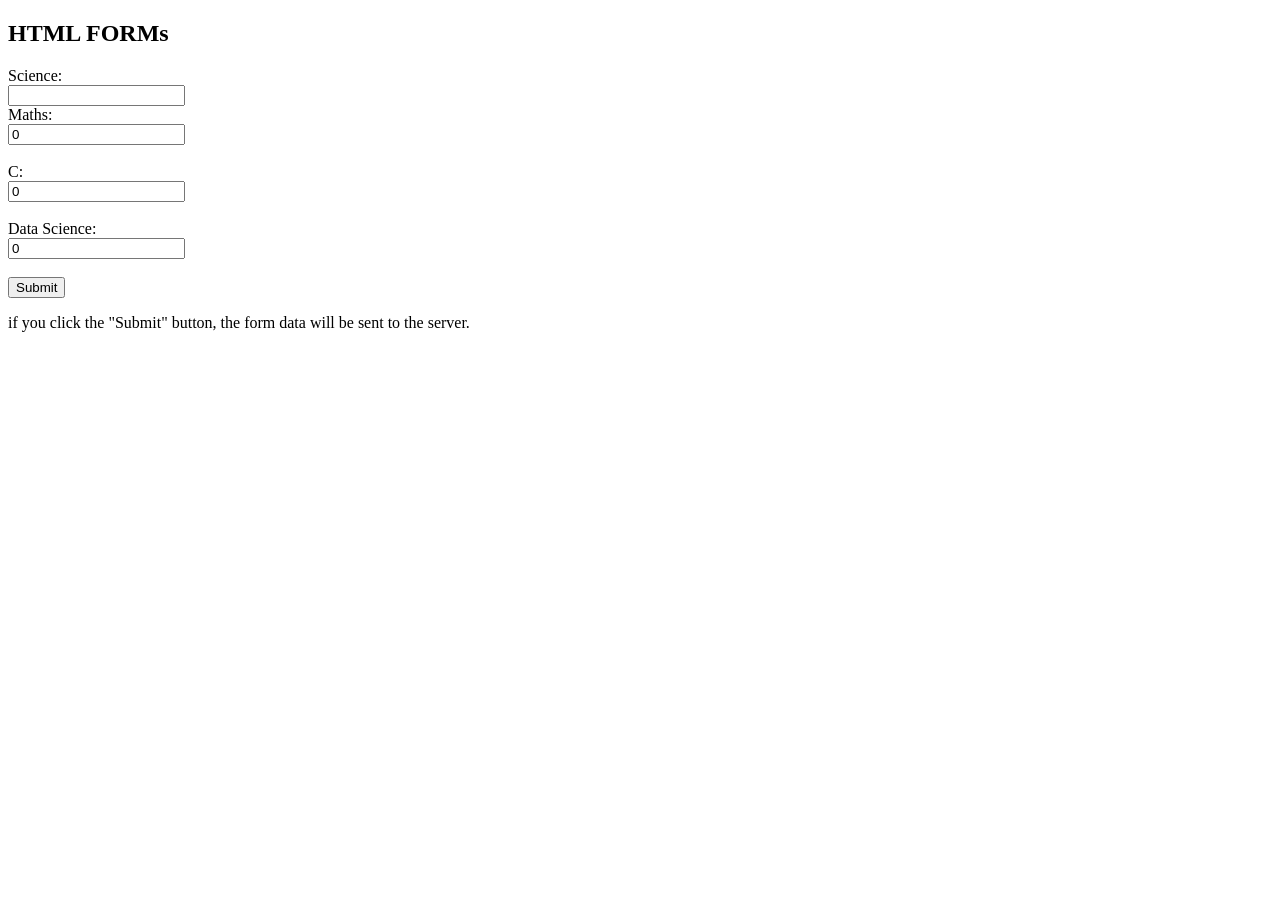
==== templates/index.html @ b4e78df3 "create new files" ====
<!DOCTYPE html>
<html>
<body>

<h2>HTML FORMs </h2>
<form action="/submit" method="post">
  <label for="scince">Science:</label><br>
  <input type="text" id="science" name="science"><br>
  <label for="maths">Maths:</label><br>
  <input type="text" id="maths" name="maths" value="0"><br><br>
  <label for="C ">C:</label><br>
  <input type="text" id="C" name="C" value="0"><br><br>
  <label for="datascince">Data Science:</label><br>
  <input type="text" id="datascience" name="datascience" value="0"><br><br>
  <input type="submit" value="Submit">

</form>
<p>if you click the "Submit" button, the form data will be sent to the server.</p>
</body>
</html>
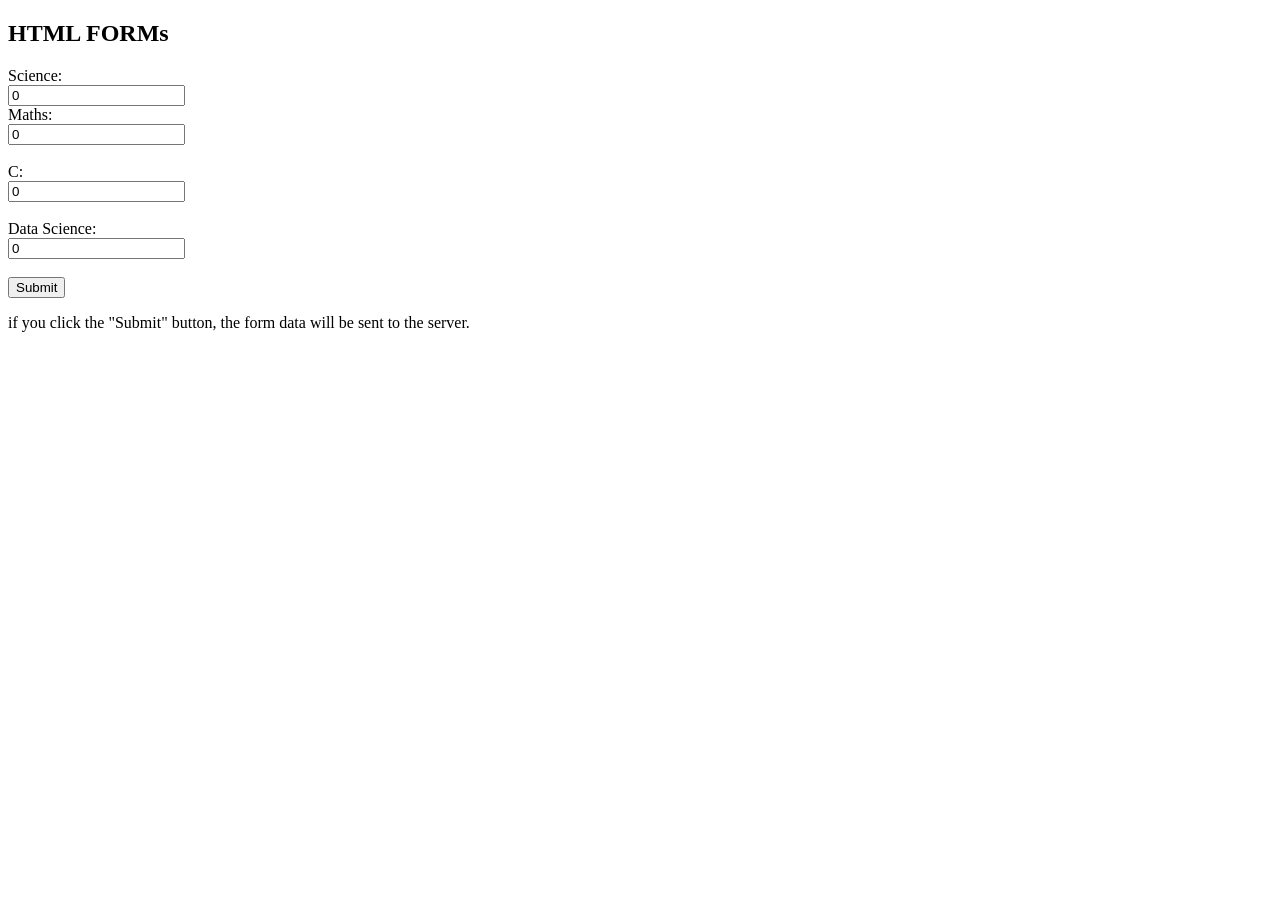
==== commit fe4bd76d: "update the html form" ====
--- a/templates/index.html
+++ b/templates/index.html
@@ -4,14 +4,14 @@
 
 <h2>HTML FORMs </h2>
 <form action="/submit" method="post">
-  <label for="scince">Science:</label><br>
-  <input type="text" id="science" name="science"><br>
-  <label for="maths">Maths:</label><br>
-  <input type="text" id="maths" name="maths" value="0"><br><br>
-  <label for="C ">C:</label><br>
+  <label for="science">Science:</label><br>
+  <input type="text" id="science" name="science" value="0"><br>
+  <label for="math">Maths:</label><br>
+  <input type="text" id="math" name="math" value="0"><br><br>
+  <label for="C">C:</label><br>
   <input type="text" id="C" name="C" value="0"><br><br>
-  <label for="datascince">Data Science:</label><br>
-  <input type="text" id="datascience" name="datascience" value="0"><br><br>
+  <label for="data_science">Data Science:</label><br>
+  <input type="text" id="data_science" name="data_science" value="0"><br><br>
   <input type="submit" value="Submit">
 
 </form>
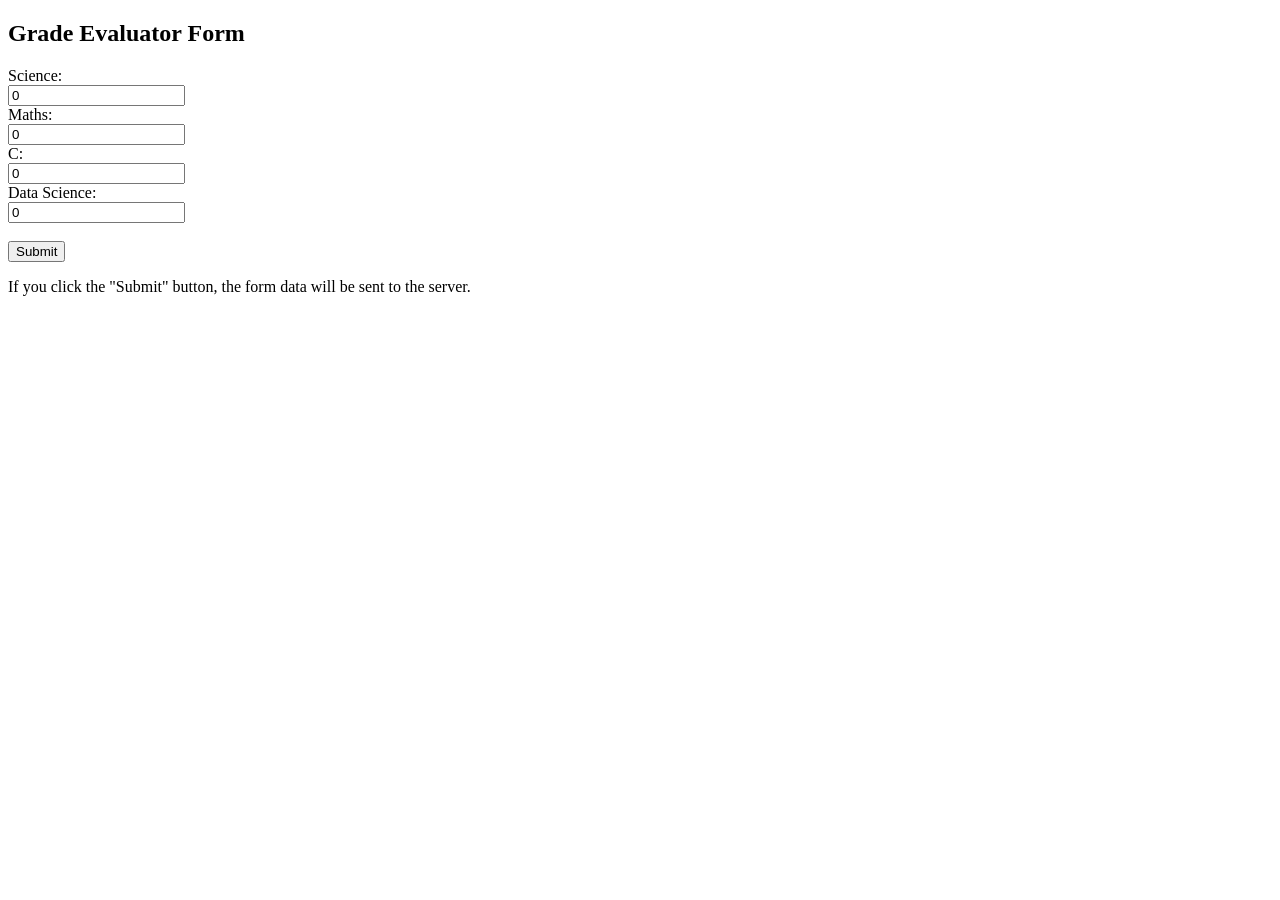
==== commit f89cd054: "add syles" ====
--- a/templates/index.html
+++ b/templates/index.html
@@ -1,20 +1,29 @@
 <!DOCTYPE html>
 <html>
+<head>
+    <title>Grade Evaluator</title>
+    <link rel="stylesheet" href="{{ url_for('static', filename='css/style.css') }}">  
+</head>
 <body>
 
-<h2>HTML FORMs </h2>
-<form action="/submit" method="post">
+<h2>Grade Evaluator Form</h2>
+
+<form action="/submit" method="post" class="grade-form">
   <label for="science">Science:</label><br>
   <input type="text" id="science" name="science" value="0"><br>
+  
   <label for="math">Maths:</label><br>
-  <input type="text" id="math" name="math" value="0"><br><br>
+  <input type="text" id="math" name="math" value="0"><br>
+  
   <label for="C">C:</label><br>
-  <input type="text" id="C" name="C" value="0"><br><br>
+  <input type="text" id="C" name="C" value="0"><br>
+  
   <label for="data_science">Data Science:</label><br>
   <input type="text" id="data_science" name="data_science" value="0"><br><br>
+  
   <input type="submit" value="Submit">
 
 </form>
-<p>if you click the "Submit" button, the form data will be sent to the server.</p>
+<p>If you click the "Submit" button, the form data will be sent to the server.</p>
 </body>
 </html>
